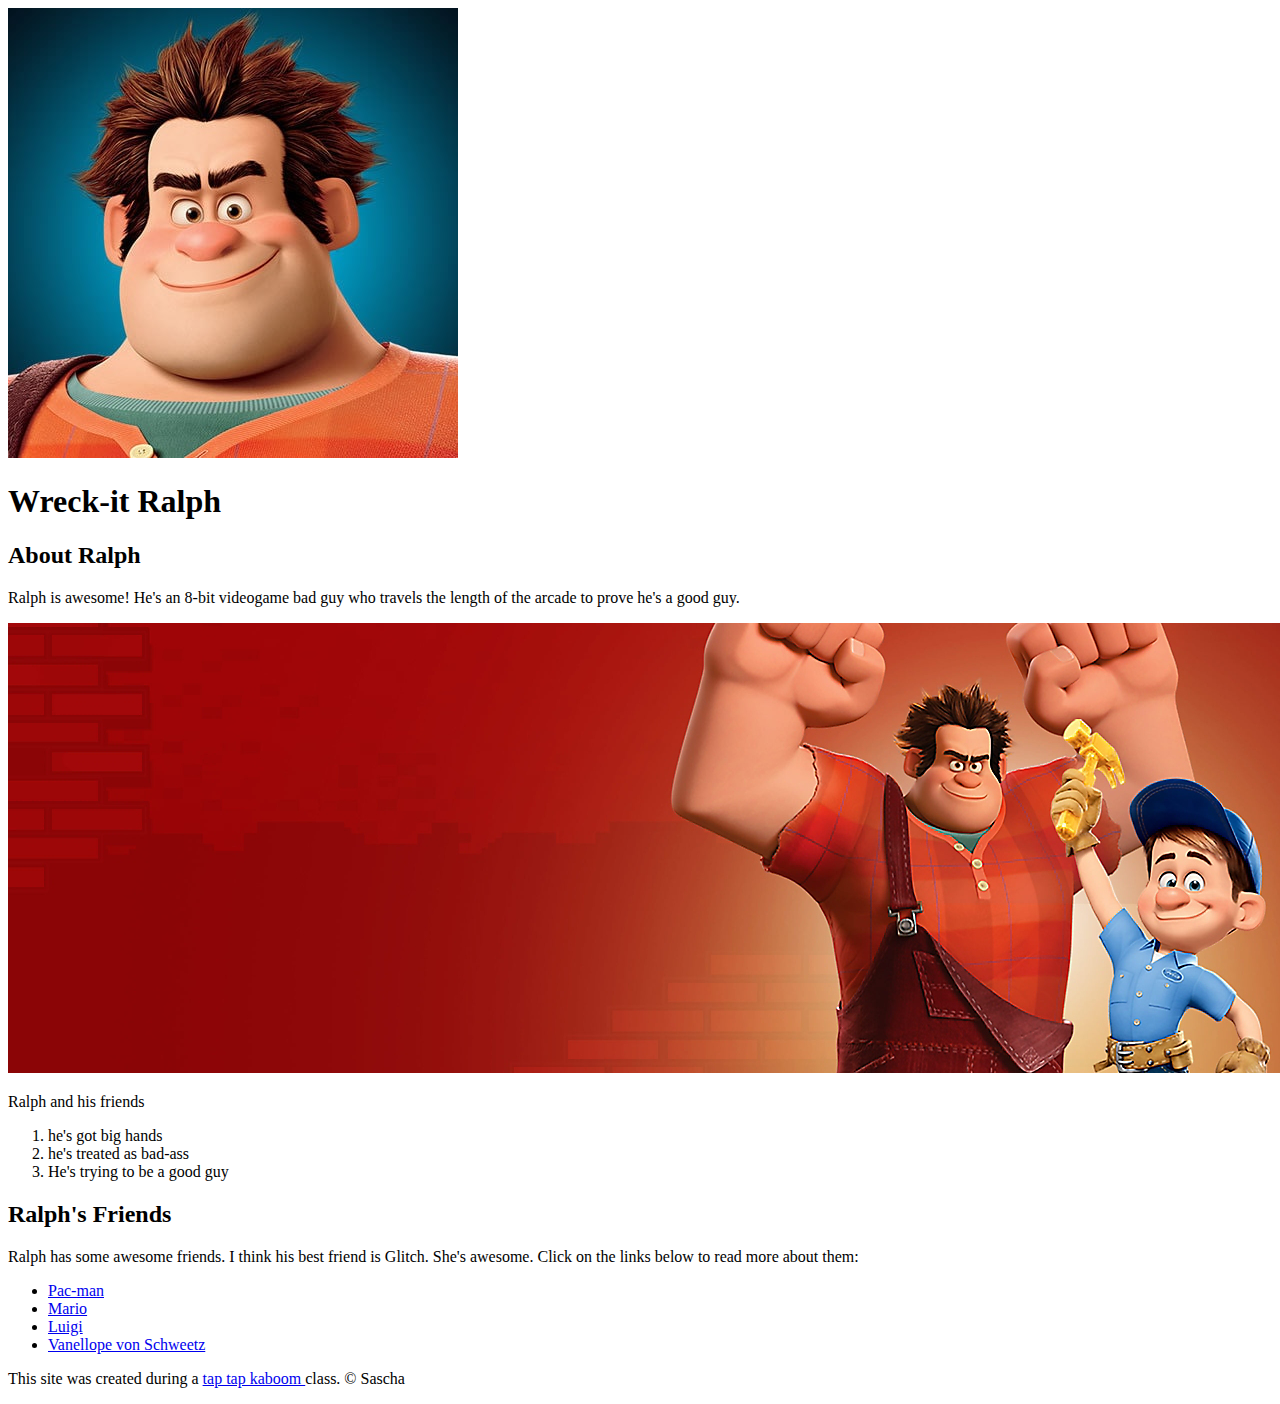
==== index.html @ 9c4bd118 "Added our charachter's index.html file and a few images" ====
<!DOCTYPE html>
<html>
<head>
	<title>Wreck-it Ralph</title>
	<link rel="icon" href="img/ralph-avatar.jpeg">
</head>
<body>
<!-- header element --> 
	<header>
		<img src="img/ralph-avatar.jpeg">
		<h1>Wreck-it Ralph</h1>
	</header>
<!-- main element  -->
<main> 
	<h2>About Ralph</h2>
	<p>Ralph is awesome! He's an 8-bit videogame bad guy who travels the length of the arcade to prove he's a good guy. </p>
	<img src="img/ralph-big.jpeg">
	<p>Ralph and his friends</p>
	<ol>
		<li>he's got big hands </li>
		<li>he's treated as bad-ass</li>
		<li>He's trying to be a good guy</li>
	</ol>

	<!-- Ralph's Friends -->
	<h2>Ralph's Friends</h2>
	<p>Ralph has some awesome friends. I think his best friend is Glitch. She's awesome. Click on the links below to read more about them: </p>
	<ul>
		<li><a target="-blank" href="https://en.wikipedia.org/wiki/Pac-Man">Pac-man</a></li>
		<li><a target="-blank" href="https://en.wikipedia.org/wiki/Mario">Mario</a></li>
		<li><a target="-blank" href="https://en.wikipedia.org/wiki/Luigi">Luigi</a></li>
		<li><a target="-blank" href="https://disney.fandom.com/wiki/Vanellope_von_Schweetz">Vanellope von Schweetz</a></li>
	</ul>
	</main>	
	<!-- Footer element --> 
<footer>
	<p>This site was created during a <a href="https://taptapkaboom.com">tap tap kaboom </a> class. &copy; Sascha</p>
</footer>
</body> 
</html>
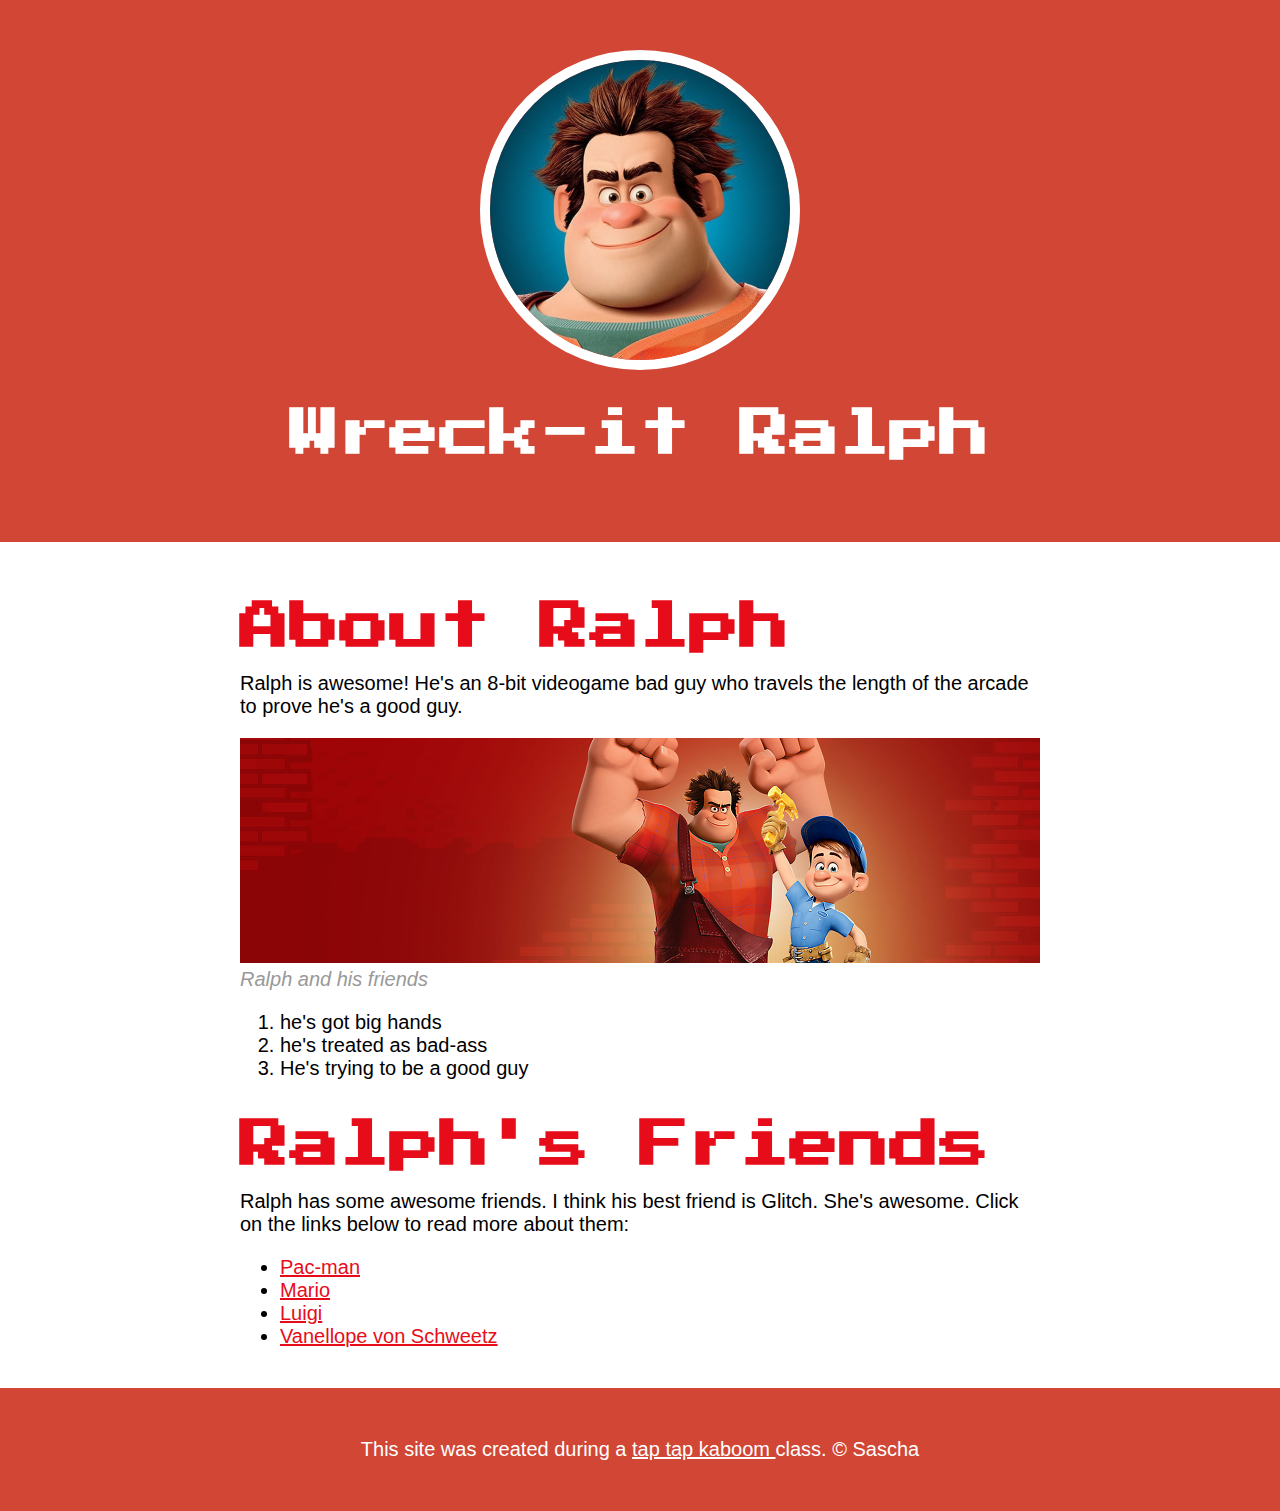
==== commit 0cd8102f: "wrote this css for our charachters website and changed some html" ====
--- a/index.html
+++ b/index.html
@@ -3,6 +3,9 @@
 <head>
 	<title>Wreck-it Ralph</title>
 	<link rel="icon" href="img/ralph-avatar.jpeg">
+	<link rel="stylesheet" type="text/css" href="css/hero.css">
+	<link href="https://fonts.googleapis.com/css2?family=Press+Start+2P&display=swap" rel="stylesheet">
+
 </head>
 <body>
 <!-- header element --> 
@@ -15,7 +18,7 @@
 	<h2>About Ralph</h2>
 	<p>Ralph is awesome! He's an 8-bit videogame bad guy who travels the length of the arcade to prove he's a good guy. </p>
 	<img src="img/ralph-big.jpeg">
-	<p>Ralph and his friends</p>
+	<p class="caption"> Ralph and his friends</p>
 	<ol>
 		<li>he's got big hands </li>
 		<li>he's treated as bad-ass</li>
--- a/css/hero.css
+++ b/css/hero.css
@@ -0,0 +1,86 @@
+body{
+	margin: 0; 
+	font-family: Helvetica, Arial, sans-serif;
+	font-size: 20px
+
+
+
+}
+
+header{
+	background-color: #d14635;
+	text-align: center;
+	padding-top: 50px; 
+	padding-bottom: 50px;
+
+}
+
+h1,h2{
+	font-family: 'Press Start 2P', cursive;
+	font-size: 50px
+}
+
+header h1{
+	color: white; 
+}
+
+header img{
+	border: 10px solid white;
+    border-radius: 170px;
+    width: 300px;
+}
+
+main{
+	max-width: 800px;
+	margin: 0 auto;
+	padding: 20px;
+}
+
+main img{
+	max-width: 100%
+}
+
+h2{
+
+	color: #e70c19;
+	margin: 40px 0px 10px
+
+}
+
+a{
+	color: #e70c19
+
+
+	
+
+}
+
+a:hover {
+	background-color: #483a94;
+}
+
+footer{
+	background-color: #d14635;
+	text-align: center;
+	color: white;
+	padding: 50px;
+
+
+}
+
+footer a{
+	color: white;
+}
+
+
+footer p{
+	margin: 0;
+}
+
+
+
+p.caption{
+	color: #999999;
+	font-style: italic;
+	margin-top: 0
+}